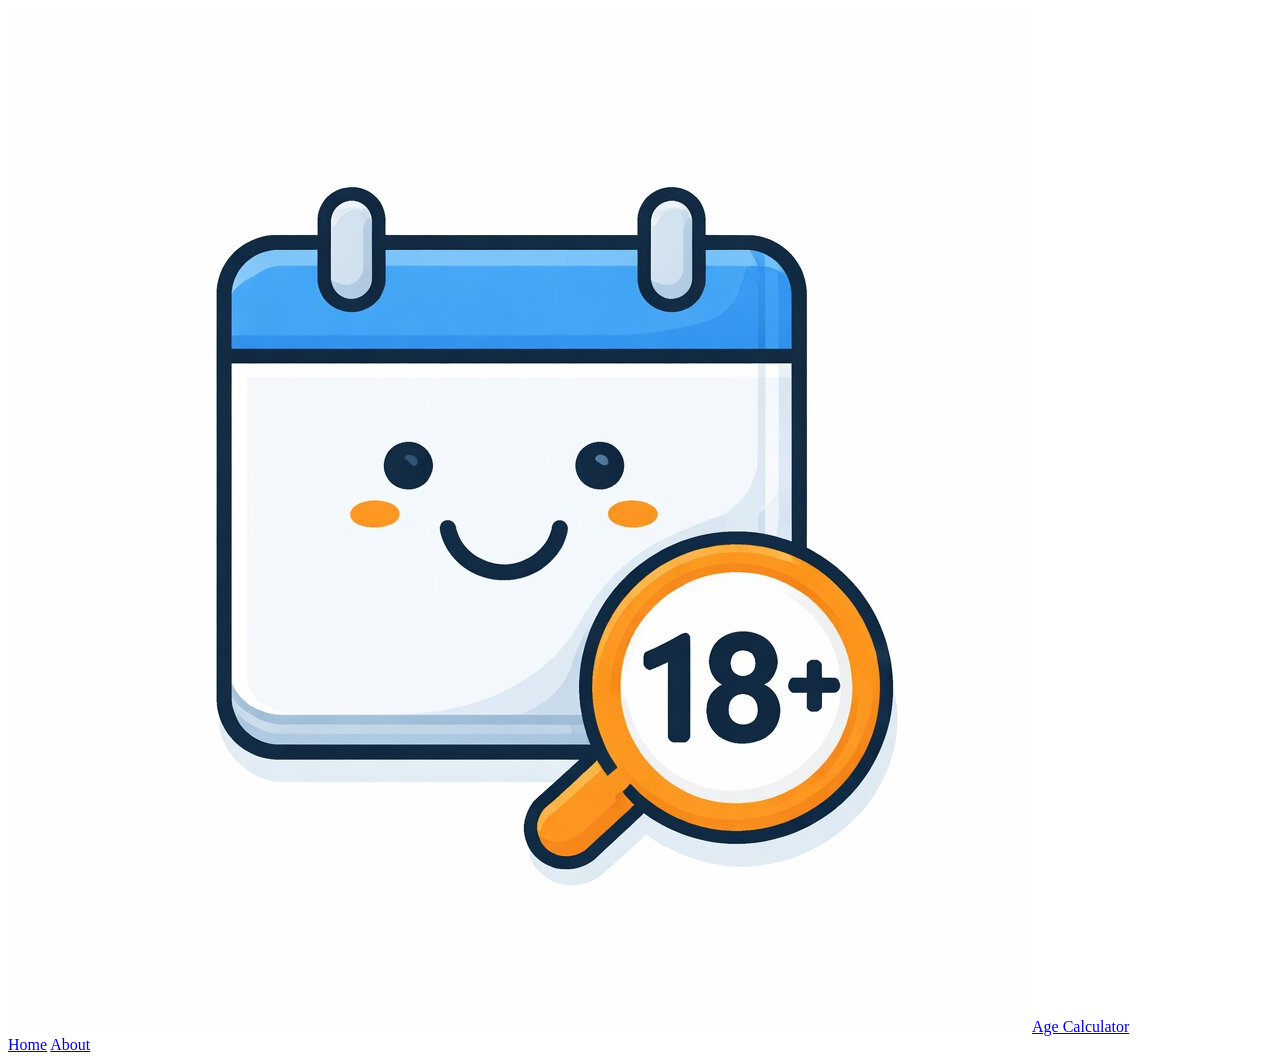
==== index.html @ d36c7602 "Updated Navbar" ====
<!DOCTYPE html>
<html lang="en">
<head>
    <meta charset="UTF-8">
    <meta name="viewport" content="width=device-width, initial-scale=1.0">
    <title>Age Calculator</title>
    <link rel="icon" type="images/jpg" href="images/logo.jpg">
    <link rel="stylesheet" href="style.css">
</head>
<body>
    <nav>
        <div class="brand"><a href="#"><img src="images/logo.jpg" alt="logo">Age Calculator</a></div>
        <div class="nav-links">
            <a href="#">Home</a>
            <a href="#">About</a>
        </div>
    </nav>
</body>
</html>
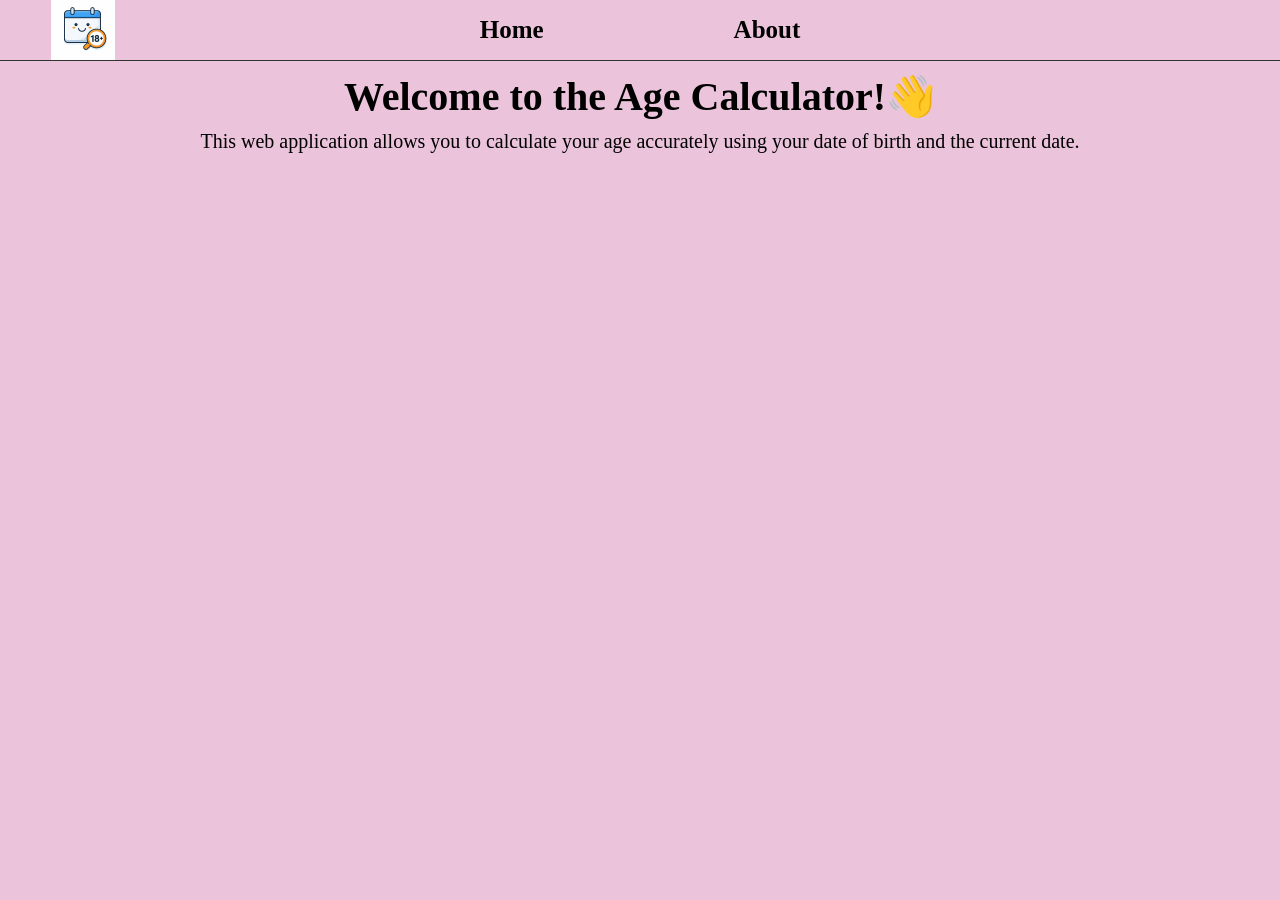
==== commit 2bf25326: "Styled Nav" ====
--- a/index.html
+++ b/index.html
@@ -1,5 +1,6 @@
 <!DOCTYPE html>
 <html lang="en">
+
 <head>
     <meta charset="UTF-8">
     <meta name="viewport" content="width=device-width, initial-scale=1.0">
@@ -7,13 +8,22 @@
     <link rel="icon" type="images/jpg" href="images/logo.jpg">
     <link rel="stylesheet" href="style.css">
 </head>
+
 <body>
     <nav>
-        <div class="brand"><a href="#"><img src="images/logo.jpg" alt="logo">Age Calculator</a></div>
+         <div class="brand"><a href="#"><img src="images/logo.jpg" alt="logo"></a></div>
         <div class="nav-links">
             <a href="#">Home</a>
             <a href="#">About</a>
         </div>
     </nav>
+    <main>
+    <div class="head">
+        <h1>Welcome to the Age Calculator!👋</h1>
+        <p>This web application allows you to calculate your age accurately
+            using your date of birth and the current date.</p>
+    </div>
+    </main>
 </body>
+
 </html>
--- a/style.css
+++ b/style.css
@@ -0,0 +1,71 @@
+* {
+    margin: 0;
+    padding: 0;
+}
+
+body {
+    background: #ebc3db;
+}
+
+nav {
+    display: flex;
+    height: 60px;
+    position: relative;
+    align-items: center;
+    padding: 0 20px;
+    border-bottom: 1px solid #333;
+}
+
+.nav-links {
+    margin: 0 auto;
+    display: flex;
+    gap: 120px;
+}
+
+.nav-links a {
+    color: black;
+    text-decoration: none;
+    font-weight: bolder;
+    font-size: 25px;
+    padding: 0 35px;
+    cursor: pointer;
+    transition: transform 0.2s ease, box-shadow 0.2s ease;
+}
+
+.nav-links a:hover {
+    background-color: #ffeddf;
+    border-radius: 12px;
+    transform: translateY(-2px);
+}
+
+.nav-links a:active {
+    transform: scale(0.96);
+}
+
+.brand {
+    position: absolute;
+    left: 20px;
+}
+
+.brand img {
+    height: 100%;
+    width: 85px;
+    padding: 10px 20px;
+    max-height: 64px;
+    object-fit: contain;
+}
+
+.head h1 {
+    display: flex;
+    justify-content: center;
+    margin-top: 12px;
+    margin-bottom: 10px;
+    font-size: 40px;
+}
+
+.head p {
+    display: flex;
+    justify-content: center;
+    font-weight: lighter;
+    font-size: 20px;
+}
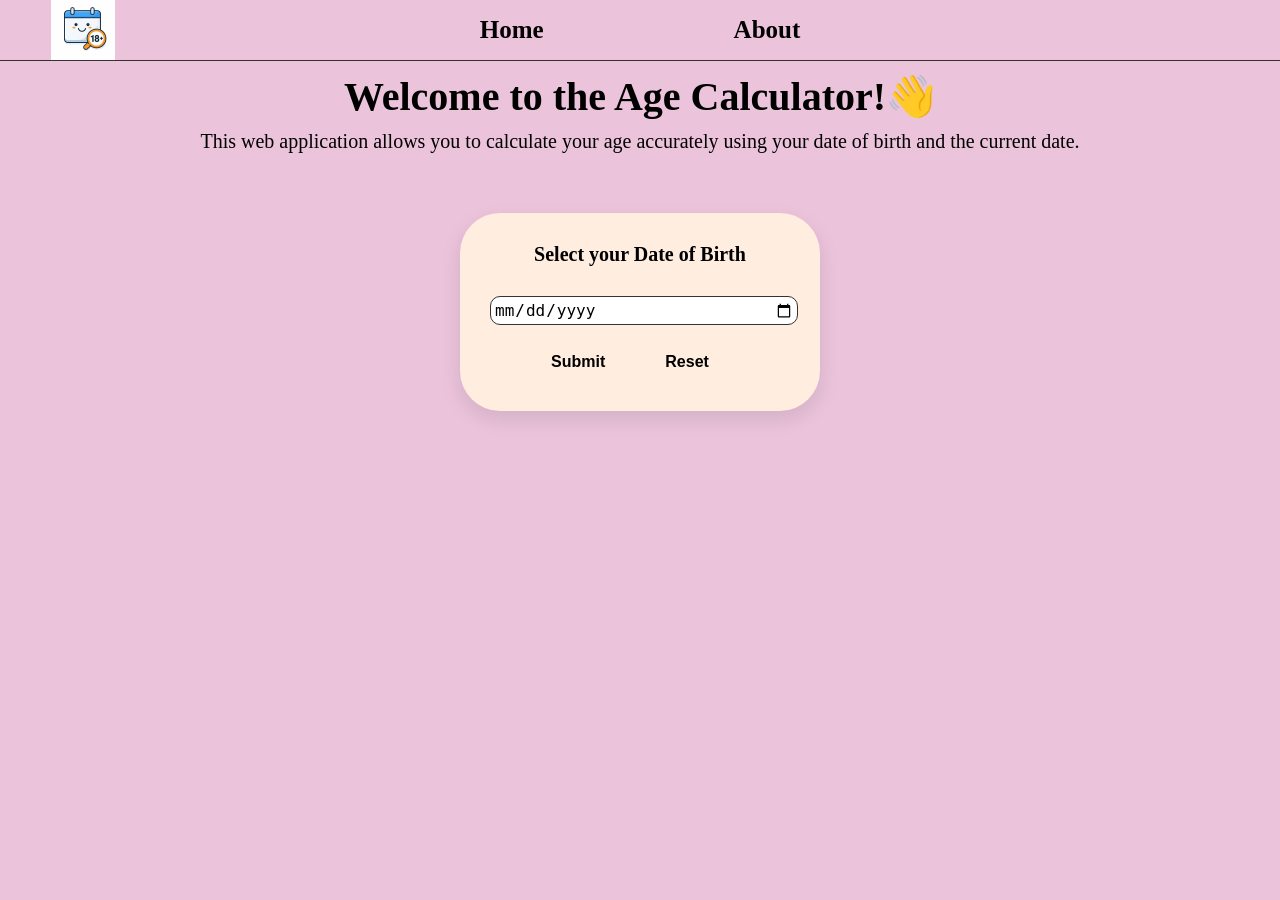
==== commit 7f8ee2e1: "Updated Form" ====
--- a/index.html
+++ b/index.html
@@ -11,18 +11,28 @@
 
 <body>
     <nav>
-         <div class="brand"><a href="#"><img src="images/logo.jpg" alt="logo"></a></div>
+        <div class="brand"><a href="#"><img src="images/logo.jpg" alt="logo"></a></div>
         <div class="nav-links">
             <a href="#">Home</a>
             <a href="#">About</a>
         </div>
     </nav>
     <main>
-    <div class="head">
-        <h1>Welcome to the Age Calculator!👋</h1>
-        <p>This web application allows you to calculate your age accurately
-            using your date of birth and the current date.</p>
-    </div>
+        <div class="head">
+            <h1>Welcome to the Age Calculator!👋</h1>
+            <p>This web application allows you to calculate your age accurately
+                using your date of birth and the current date.</p>
+        </div>
+        <div class="calculator">
+            <form id="form">
+                <label for="dob">Select your Date of Birth</label>
+                <input type="date" id="dob" required>
+            <div class="btn">
+                <button type="submit">Submit</button>
+                <button type="reset">Reset</button>
+            </form>
+            <p id="result"></p>
+        </div>
     </main>
 </body>
 
--- a/style.css
+++ b/style.css
@@ -68,4 +68,47 @@
     justify-content: center;
     font-weight: lighter;
     font-size: 20px;
+}
+
+.calculator {
+    width: 300px;
+    margin: 60px auto;
+    padding: 30px;
+    background-color: #ffeddf;
+    border-radius: 40px;
+    box-shadow: 0 8px 20px rgba(0, 0, 0, 0.1);
+    text-align: center;
+}
+
+.calculator label {
+    display: block;
+    font-size: 20px;
+    font-weight: bold;
+    margin-bottom: 30px;
+}
+
+.calculator input[type="date"] {
+    width: 100%;
+    padding: 3px;
+    font-size: 16px;
+    border-radius: 10px;
+    border: 1px solid #333;
+    margin-bottom: 18px;
+}
+
+.btn {
+    display: flex;
+    justify-content: center;
+    gap: 20px;
+}
+
+.calculator button {
+    padding: 10px 20px;
+    font-size: 16px;
+    border-radius: 8px;
+    border: none;
+    cursor: pointer;
+    font-weight: bold;
+    background-color: #ffeddf;
+    transition: transform 0.2s ease, box-shadow 0.2s ease;
 }
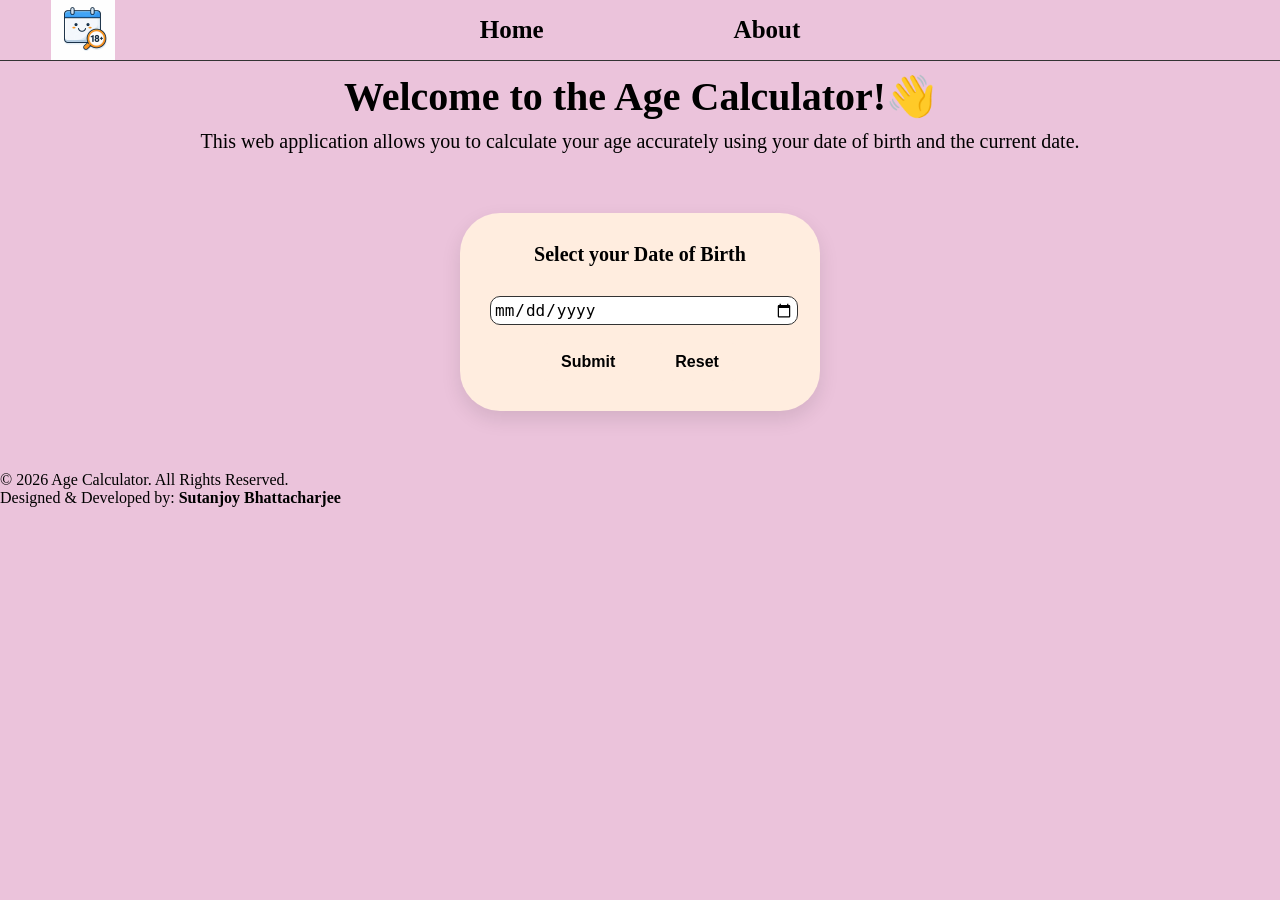
==== commit f683ed5e: "Project Added Successfully" ====
--- a/index.html
+++ b/index.html
@@ -30,10 +30,17 @@
             <div class="btn">
                 <button type="submit">Submit</button>
                 <button type="reset">Reset</button>
+            </div>
             </form>
             <p id="result"></p>
         </div>
     </main>
+    <footer>
+        <div class="footer-bottom">
+            <p>&copy; 2026 Age Calculator. All Rights Reserved.</p>
+            <p class="developer">Designed & Developed by: <strong>Sutanjoy Bhattacharjee</strong></p>
+        </div>
+    </footer>
 </body>
-
+<script src="script.js"></script>
 </html>
--- a/style.css
+++ b/style.css
@@ -94,6 +94,7 @@
     border-radius: 10px;
     border: 1px solid #333;
     margin-bottom: 18px;
+    cursor: pointer;
 }
 
 .btn {
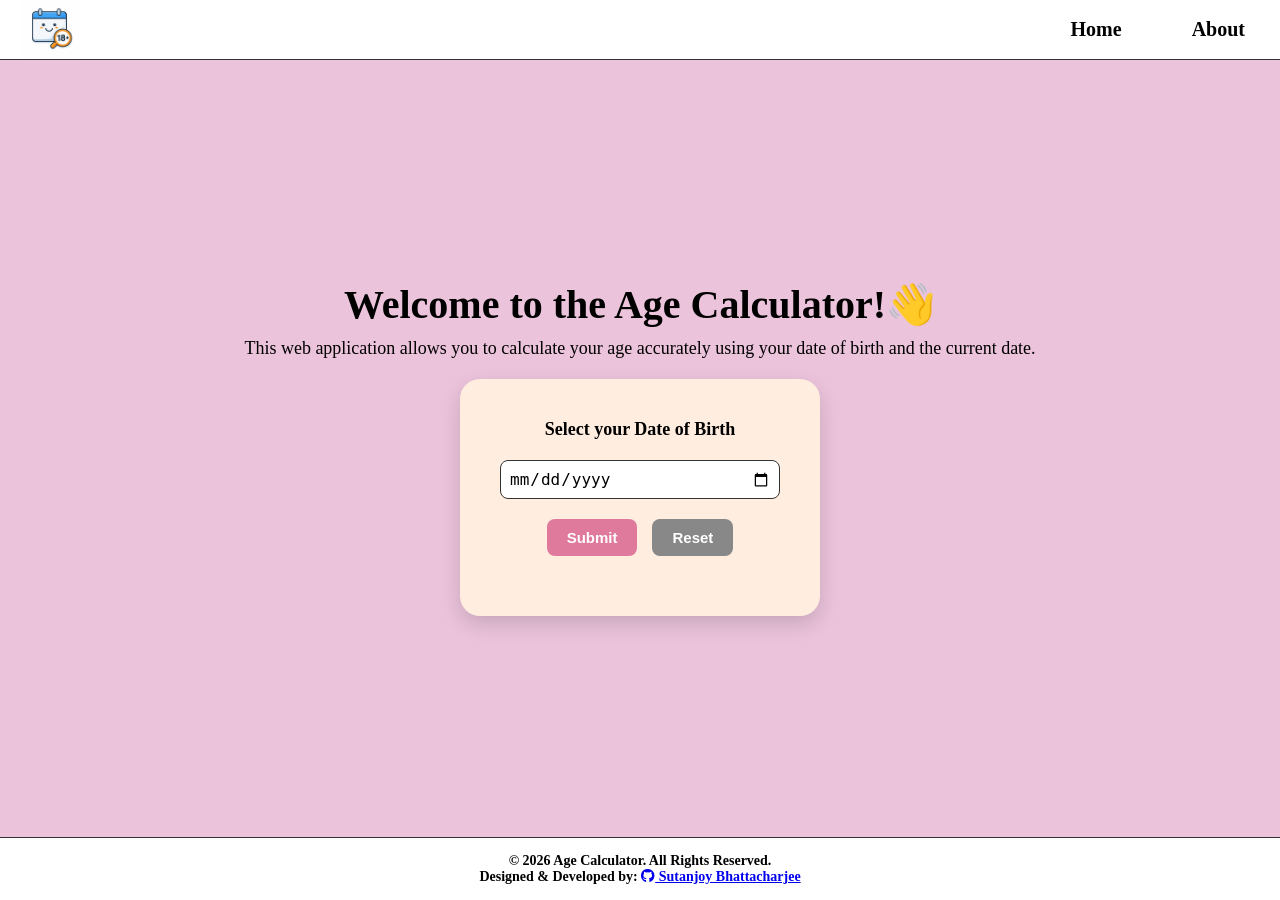
==== commit f90430ba: "Updated Home Page" ====
--- a/index.html
+++ b/index.html
@@ -7,6 +7,7 @@
     <title>Age Calculator</title>
     <link rel="icon" type="images/jpg" href="images/logo.jpg">
     <link rel="stylesheet" href="style.css">
+    <link rel="stylesheet" href="https://cdnjs.cloudflare.com/ajax/libs/font-awesome/6.5.1/css/all.min.css">
 </head>
 
 <body>
@@ -14,7 +15,7 @@
         <div class="brand"><a href="#"><img src="images/logo.jpg" alt="logo"></a></div>
         <div class="nav-links">
             <a href="#">Home</a>
-            <a href="#">About</a>
+            <a href="about.html">About</a>
         </div>
     </nav>
     <main>
@@ -36,11 +37,17 @@
         </div>
     </main>
     <footer>
-        <div class="footer-bottom">
-            <p>&copy; 2026 Age Calculator. All Rights Reserved.</p>
-            <p class="developer">Designed & Developed by: <strong>Sutanjoy Bhattacharjee</strong></p>
-        </div>
-    </footer>
+    <div class="footer-bottom">
+        <p>&copy; 2026 Age Calculator. All Rights Reserved.</p>
+        <p class="developer">
+            Designed & Developed by:
+            <a href="https://github.com/sutanjoyb" target="_blank" class="github-link">
+                <i class="fa-brands fa-github"></i>
+                Sutanjoy Bhattacharjee
+            </a>
+        </p>
+    </div>
+</footer>
 </body>
 <script src="script.js"></script>
 </html>
--- a/style.css
+++ b/style.css
@@ -1,40 +1,63 @@
 * {
     margin: 0;
     padding: 0;
+    box-sizing: border-box;
+}
+
+html, body {
+    height: 100%;
+    overflow-x: hidden;
 }
 
 body {
     background: #ebc3db;
+    display: flex;
+    flex-direction: column;
+    min-height: 100vh;
+}
+
+main {
+    flex: 1;
+    display: flex;
+    flex-direction: column;
+    justify-content: center;
+    align-items: center;
+    padding: 20px;
 }
 
 nav {
+    background-color: #fff;
     display: flex;
+    justify-content: space-between;
+    align-items: center;
     height: 60px;
-    position: relative;
-    align-items: center;
-    padding: 0 20px;
+    padding: 10px 20px;
     border-bottom: 1px solid #333;
 }
 
+.brand img {
+    width: 60px;
+    height: auto;
+}
+
 .nav-links {
-    margin: 0 auto;
     display: flex;
-    gap: 120px;
+    gap: 40px;
 }
 
 .nav-links a {
     color: black;
     text-decoration: none;
-    font-weight: bolder;
-    font-size: 25px;
-    padding: 0 35px;
-    cursor: pointer;
-    transition: transform 0.2s ease, box-shadow 0.2s ease;
+    font-weight: bold;
+    font-size: 20px;
+    padding: 8px 15px;
+    transition: 0.2s ease;
+    white-space: nowrap;
 }
 
 .nav-links a:hover {
     background-color: #ffeddf;
-    border-radius: 12px;
+    border-radius: 10px;
     transform: translateY(-2px);
 }
 
@@ -42,74 +65,133 @@
     transform: scale(0.96);
 }
 
-.brand {
-    position: absolute;
-    left: 20px;
-}
-
-.brand img {
-    height: 100%;
-    width: 85px;
-    padding: 10px 20px;
-    max-height: 64px;
-    object-fit: contain;
+.head {
+    text-align: center;
+    margin-bottom: 20px;
 }
 
 .head h1 {
-    display: flex;
-    justify-content: center;
-    margin-top: 12px;
+    font-size: 40px;
     margin-bottom: 10px;
-    font-size: 40px;
 }
 
 .head p {
-    display: flex;
-    justify-content: center;
-    font-weight: lighter;
-    font-size: 20px;
+    font-size: 18px;
 }
 
 .calculator {
-    width: 300px;
-    margin: 60px auto;
-    padding: 30px;
+    width: 100%;
+    max-width: 360px;
+    padding: 40px;
     background-color: #ffeddf;
-    border-radius: 40px;
-    box-shadow: 0 8px 20px rgba(0, 0, 0, 0.1);
+    border-radius: 20px;
+    box-shadow: 0 8px 20px rgba(0, 0, 0, 0.15);
     text-align: center;
 }
 
 .calculator label {
     display: block;
-    font-size: 20px;
+    font-size: 18px;
     font-weight: bold;
-    margin-bottom: 30px;
+    margin-bottom: 20px;
 }
 
 .calculator input[type="date"] {
     width: 100%;
-    padding: 3px;
+    padding: 8px;
     font-size: 16px;
-    border-radius: 10px;
+    border-radius: 8px;
     border: 1px solid #333;
-    margin-bottom: 18px;
-    cursor: pointer;
+    margin-bottom: 20px;
 }
 
 .btn {
     display: flex;
+    gap: 15px;
     justify-content: center;
-    gap: 20px;
+    margin-bottom: 20px;
 }
 
 .calculator button {
     padding: 10px 20px;
-    font-size: 16px;
+    font-size: 15px;
     border-radius: 8px;
     border: none;
+    font-weight: bold;
     cursor: pointer;
+    transition: 0.2s ease;
+}
+
+.calculator button[type="submit"] {
+    background-color: #e07a9c;
+    color: white;
+}
+
+.calculator button[type="reset"] {
+    background-color: #888;
+    color: white;
+}
+
+.calculator button:hover {
+    transform: translateY(-2px);
+}
+
+.calculator button:active {
+    transform: scale(0.96);
+}
+
+footer {
+    background-color: #fff;
+    border-top: 1px solid #333;
+    padding: 15px 0;
+}
+
+.footer-bottom {
+    text-align: center;
+    font-size: 14px;
     font-weight: bold;
-    background-color: #ffeddf;
-    transition: transform 0.2s ease, box-shadow 0.2s ease;
+}
+
+.footer-bottom .developer strong {
+    color: #c0392b;
+}
+
+@media (max-width: 768px) {
+    nav {
+        padding: 8px 12px;
+    }
+
+    .brand img {
+        width: 55px;
+    }
+
+    .nav-links {
+        gap: 15px;
+    }
+
+    .nav-links a {
+        font-size: 14px;
+        padding: 6px 8px;
+    }
+
+    .head h1 {
+        font-size: 26px;
+    }
+
+    .head p {
+        font-size: 16px;
+    }
+
+    .calculator {
+        max-width: 290px;
+    }
+
+    .btn {
+        flex-direction: column;
+        margin-bottom: 30px;
+    }
+
+    .calculator button {
+        width: 100%;
+    }
 }
